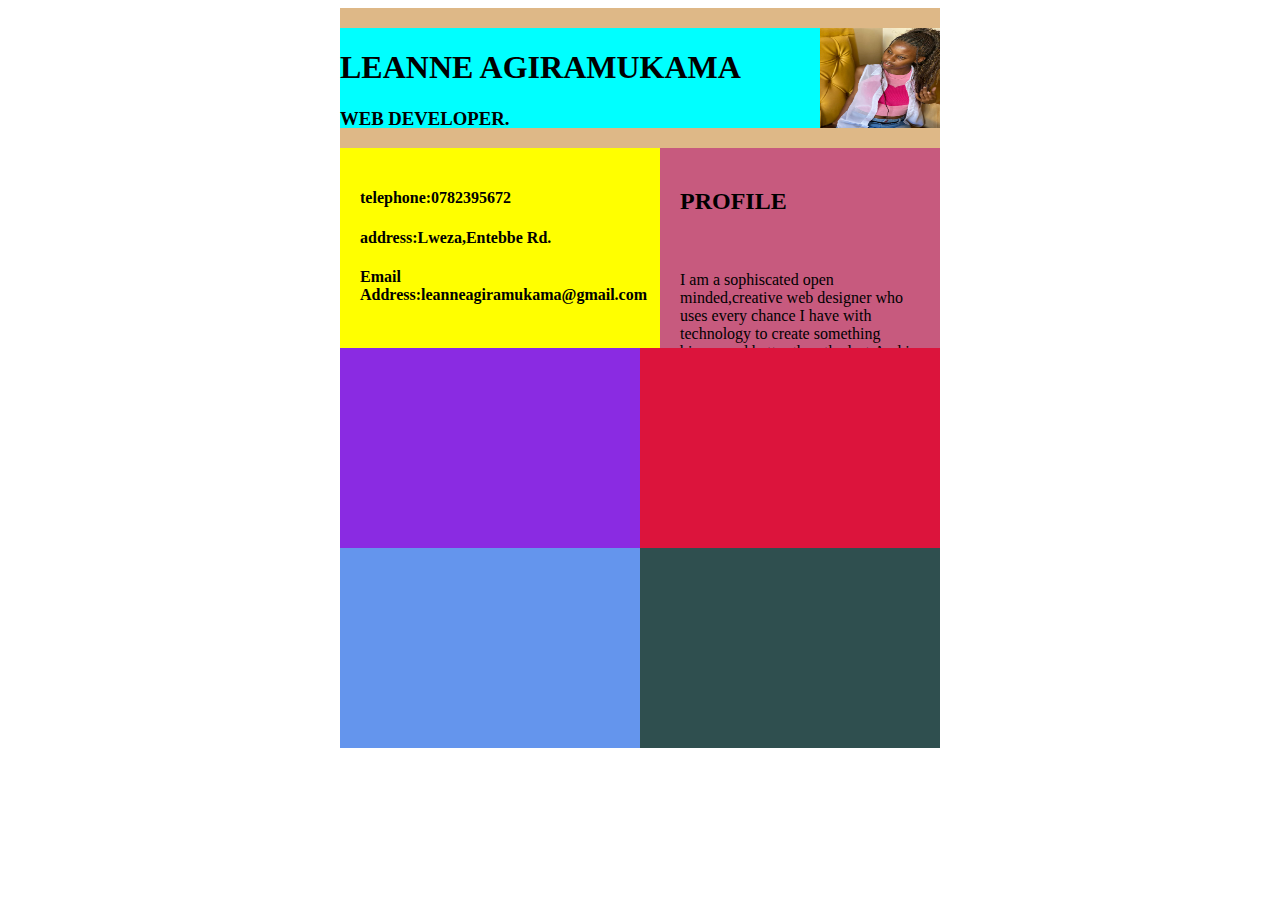
==== index.html @ 0e04e742 "renamed index.html to index" ====
<!DOCTYPE html>
<html lang="en">
<head>
    <meta charset="UTF-8">
    <meta name="viewport" content="width=device-width, initial-scale=1.0">
    <title>Document</title>
    <link rel="stylesheet" href="index.css">
</head>
<body>
    <div class="yo">
        <div class="cat">
            <div class="whiskers">
                <h1>
                    LEANNE AGIRAMUKAMA
                </h1>
                <h3>
                    WEB DEVELOPER.
                </h3>
            </div>
            <div class="claws">
                <img src="IMG-20231211-WA0032.jpg" alt="" width="120" height="100">
            </div>
        </div>
        <div class="dog"> 
            <div class="pig">
                
                <div class="skyla">
                   <h4>telephone:0782395672</h4>
                   <h4>address:Lweza,Entebbe Rd.</h4>
                   <h4>Email Address:leanneagiramukama@gmail.com</h4>
                </div>
                <div class="zoe">
                    <h2>PROFILE</h2>
        <br></br>I am a sophiscated open minded,creative web designer who uses every chance I have with technology to create something bigger and better than the last.And i enjoy doing what i do.
                   </div>
            </div>   
               <div class="kids">
                <div class="smith" ></div>
                <div class="leah"></div>
            </div>
            <div class="parents">
                <div class="dad"></div>
                <div class="mom"></div>
            </div>

        </div>

        

    </div>
    
</body>
</html>
---- index.css ----
.yo{
    height: 600px;
    width: 600px;
    background-color: burlywood;
    padding-top: 20px;
    margin: auto;

}
.cat{
    height: 100px;
    width: 600px;
    background-color: aqua;
    display: flex;
}
.dog{
    height: 480px;
    width: 600px;
    background-color: coral;
    margin-top: 20px;
}
.pig{
    height: 200px;
    width:600px;
    background-color: blueviolet;
    display: flex;

}
.skyla{
    height:200px;
    width:280px;
    background-color: yellow;
    padding: 20px;
}
.zoe{
    height: 200px;
    width: 280px;
    background-color: rgb(199, 90, 126);
    padding: 20px;
}
   .kids{
    height: 200px;
    width: 600px;
    background-color: red;
    display: flex;
   } 
    .smith{
        height: 200px;
        width: 300px;
        background-color: blueviolet;
    }
.leah{
    height:200px;
    width: 300px;
    background-color: crimson;
}
.parents{
    height: 200px;
    width: 600px;
    display: flex;
}
.dad{
    height: 200px;
    width: 300px;
    background-color: cornflowerblue;
}
.mom{
    height: 200px;
    width: 300px;
    background-color: darkslategrey;
}
.whiskers{
    height: 100px;
    width: 480px;
}
.claws{
    height: 100px;
    width: 120px;
}
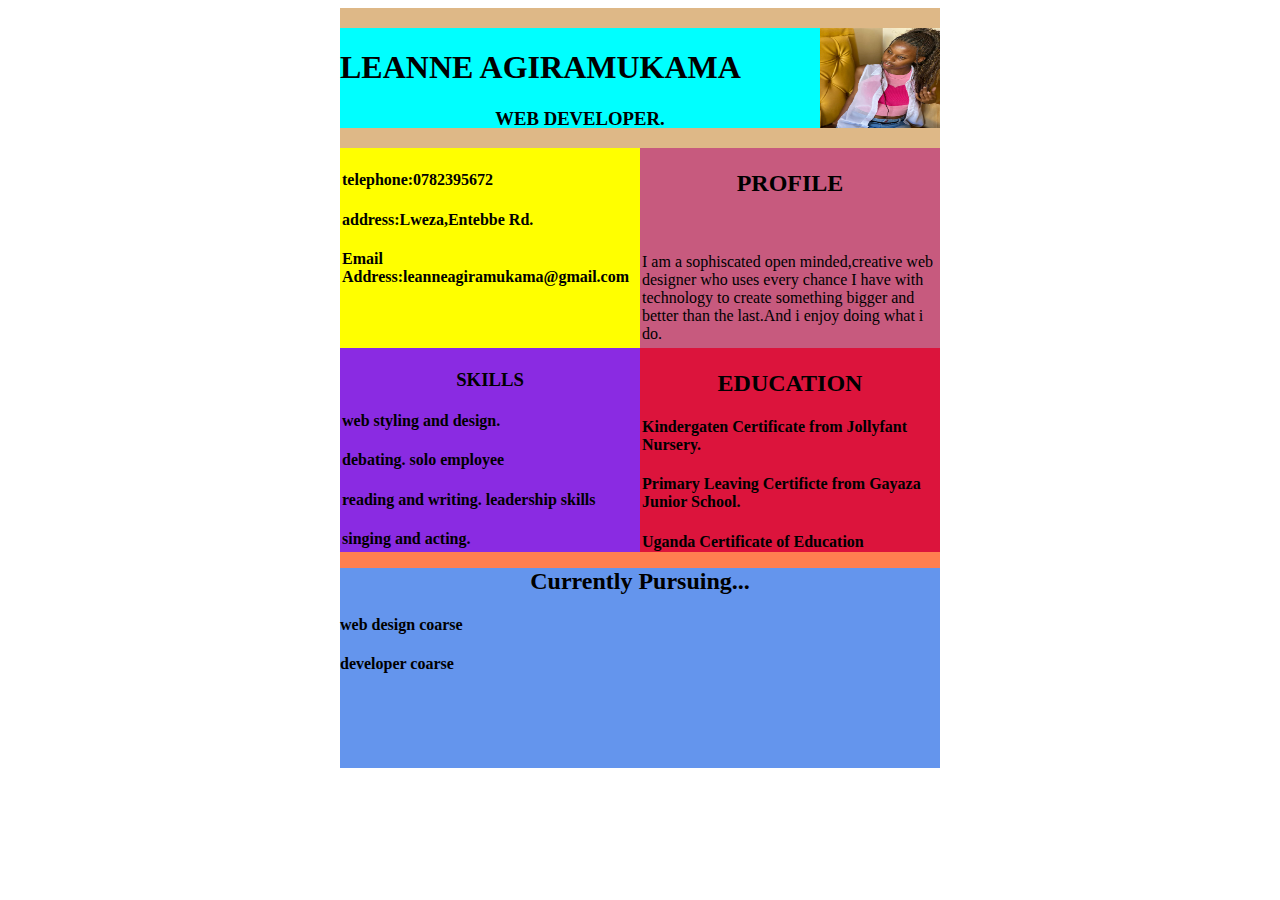
==== commit 54116409: "edited index.html" ====
--- a/index.html
+++ b/index.html
@@ -13,7 +13,7 @@
                 <h1>
                     LEANNE AGIRAMUKAMA
                 </h1>
-                <h3>
+                <h3 class="rat">
                     WEB DEVELOPER.
                 </h3>
             </div>
@@ -30,17 +30,30 @@
                    <h4>Email Address:leanneagiramukama@gmail.com</h4>
                 </div>
                 <div class="zoe">
-                    <h2>PROFILE</h2>
+                    <h2 class="rat">PROFILE</h2>
         <br></br>I am a sophiscated open minded,creative web designer who uses every chance I have with technology to create something bigger and better than the last.And i enjoy doing what i do.
                    </div>
             </div>   
                <div class="kids">
-                <div class="smith" ></div>
-                <div class="leah"></div>
+                <div class="smith" >
+                    <h3 class="rat">SKILLS</h3>
+                    <h4>web styling and design.</h4>
+                    <h4>debating.               solo employee</h4>
+                    <h4>reading and writing.     leadership skills<h/4> 
+                    <h4>singing and acting.</h4>
+                    
+                </div>
+                <div class="leah">
+                    <h2 class="rat">EDUCATION</h2>
+                    <h4>Kindergaten Certificate from Jollyfant Nursery.</h4>
+                    <h4>Primary Leaving Certificte from Gayaza Junior School.</h4>
+                    <h4>Uganda Certificate of Education</h4>
+                </div>
             </div>
             <div class="parents">
-                <div class="dad"></div>
-                <div class="mom"></div>
+                <h2 class="rat">Currently Pursuing...</h2>
+                <h4>web design coarse</h4>
+                <h4>developer coarse<h/4>
             </div>
 
         </div>
--- a/index.css
+++ b/index.css
@@ -27,15 +27,15 @@
 }
 .skyla{
     height:200px;
-    width:280px;
+    width:298px;
     background-color: yellow;
-    padding: 20px;
+    padding: 2px;
 }
 .zoe{
     height: 200px;
-    width: 280px;
+    width: 298px;
     background-color: rgb(199, 90, 126);
-    padding: 20px;
+    padding: 2px;
 }
    .kids{
     height: 200px;
@@ -45,29 +45,23 @@
    } 
     .smith{
         height: 200px;
-        width: 300px;
+        width: 298px;
         background-color: blueviolet;
+        padding: 2px;
     }
 .leah{
     height:200px;
-    width: 300px;
+    width: 298px;
     background-color: crimson;
+    padding: 2px;
 }
 .parents{
     height: 200px;
     width: 600px;
-    display: flex;
-}
-.dad{
-    height: 200px;
-    width: 300px;
     background-color: cornflowerblue;
 }
-.mom{
-    height: 200px;
-    width: 300px;
-    background-color: darkslategrey;
-}
+
+
 .whiskers{
     height: 100px;
     width: 480px;
@@ -76,3 +70,10 @@
     height: 100px;
     width: 120px;
 }
+.img{
+    border-radius: 50px;
+}
+.rat{
+text-align: center;
+
+}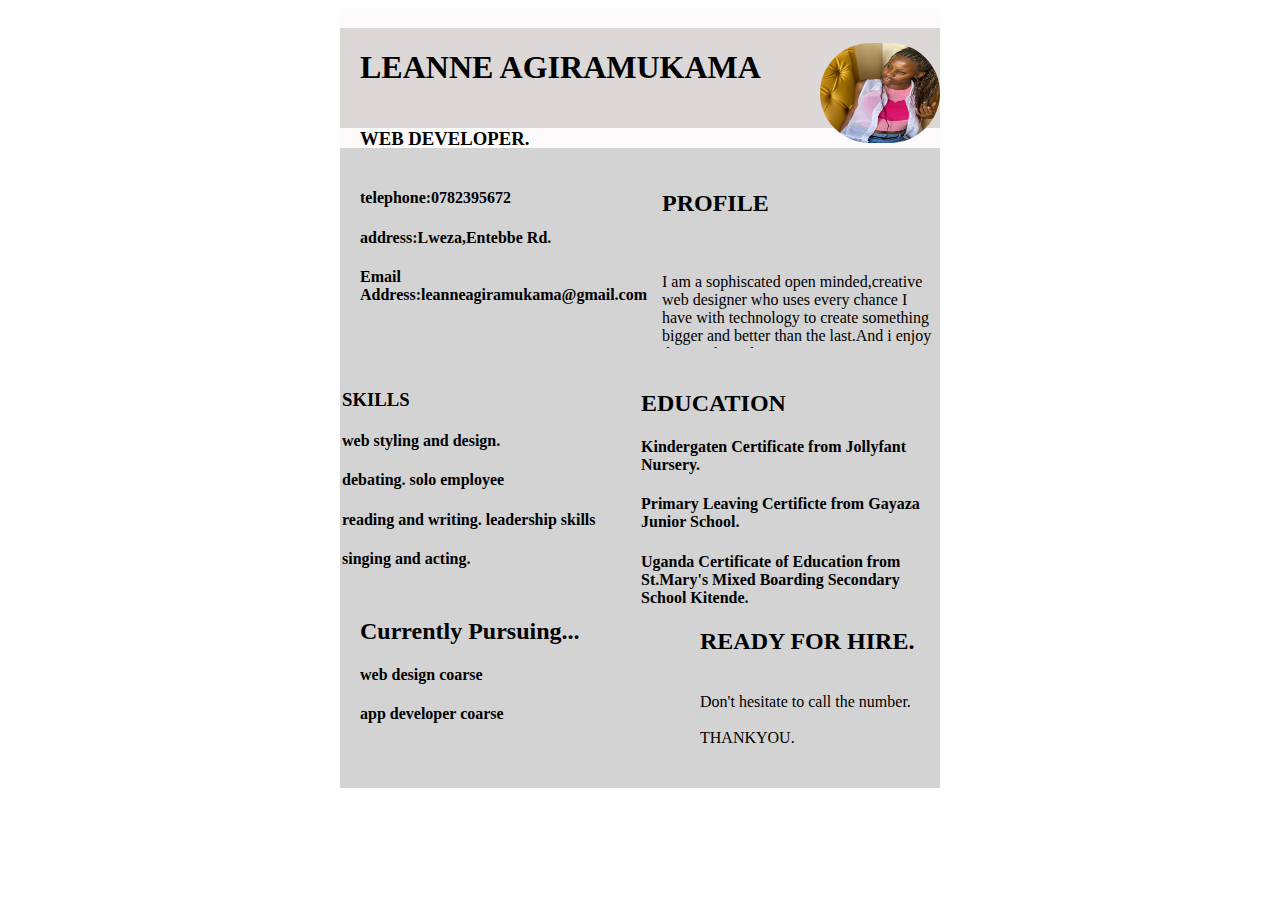
==== commit 304100fe: "edited index,html" ====
--- a/index.html
+++ b/index.html
@@ -47,13 +47,19 @@
                     <h2 class="rat">EDUCATION</h2>
                     <h4>Kindergaten Certificate from Jollyfant Nursery.</h4>
                     <h4>Primary Leaving Certificte from Gayaza Junior School.</h4>
-                    <h4>Uganda Certificate of Education</h4>
+                    <h4>Uganda Certificate of Education from St.Mary's Mixed Boarding Secondary School Kitende.</h4>
                 </div>
             </div>
             <div class="parents">
-                <h2 class="rat">Currently Pursuing...</h2>
+               <div class="mom"> <h2>Currently Pursuing...</h2>
                 <h4>web design coarse</h4>
-                <h4>developer coarse<h/4>
+                <h4>app developer coarse<h/4>
+                </div>
+                  <div class="dad">  <h2>READY FOR HIRE.</h2>
+                       <br>Don't hesitate to call the number.</br>
+                      <br>THANKYOU.</br> 
+                  </div> 
+                    </h3>
             </div>
 
         </div>
--- a/index.css
+++ b/index.css
@@ -1,79 +1,104 @@
 .yo{
     height: 600px;
     width: 600px;
-    background-color: burlywood;
+    background-color:rgb(252, 250, 250);
     padding-top: 20px;
     margin: auto;
+    border-color: grey;
 
 }
 .cat{
     height: 100px;
     width: 600px;
-    background-color: aqua;
+    background-color:rgb(221, 216, 216);
     display: flex;
 }
 .dog{
     height: 480px;
     width: 600px;
-    background-color: coral;
+    background-color:lightgray;
     margin-top: 20px;
 }
 .pig{
     height: 200px;
     width:600px;
-    background-color: blueviolet;
+    background-color: lightgray;
     display: flex;
 
 }
 .skyla{
     height:200px;
-    width:298px;
-    background-color: yellow;
-    padding: 2px;
+    width:280px;
+    background-color: lightgray;
+    padding: 20px;
 }
 .zoe{
     height: 200px;
     width: 298px;
-    background-color: rgb(199, 90, 126);
+    background-color: lightgray;
     padding: 2px;
 }
    .kids{
     height: 200px;
     width: 600px;
-    background-color: red;
+    background-color: lightgray;
     display: flex;
+    padding-bottom: 20px;
    } 
     .smith{
         height: 200px;
         width: 298px;
-        background-color: blueviolet;
+        background-color:lightgray;
         padding: 2px;
     }
 .leah{
     height:200px;
-    width: 298px;
-    background-color: crimson;
+    width: 300px;
+    background-color: lightgray;
     padding: 2px;
 }
 .parents{
     height: 200px;
     width: 600px;
-    background-color: cornflowerblue;
+    background-color: lightgray;
+    display: flex;
+    padding-top: 20px;
 }
 
 
 .whiskers{
     height: 100px;
     width: 480px;
+    padding-left: 20px;
+    
 }
 .claws{
     height: 100px;
     width: 120px;
 }
-.img{
+img{
     border-radius: 50px;
+    margin-top: 15px;
+    
 }
 .rat{
-text-align: center;
+text-align: left;
+padding-top: 20px;
 
+}
+.pink{
+    text-align: right;
+    padding-right: 10px;
+}
+.mom{
+    height: 200px;
+    width: 298px;
+padding-left: 20px;
+padding-top: 10px;
+}
+.dad{
+    height: 200px;
+    width: 298px;
+padding-left: 100px;
+padding-top: 20px;
 }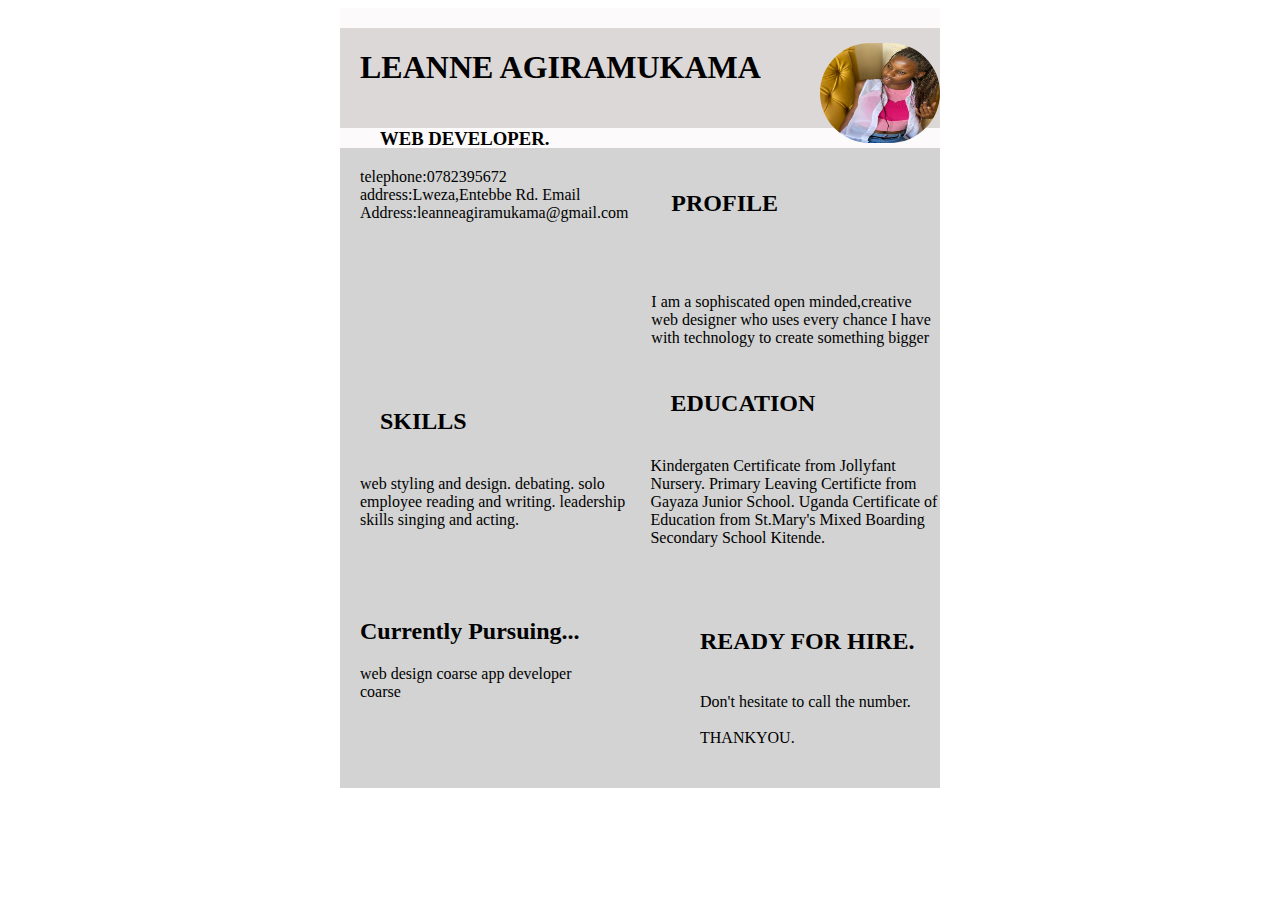
==== commit 5547c878: "modified my styling" ====
--- a/index.html
+++ b/index.html
@@ -20,14 +20,14 @@
             <div class="claws">
                 <img src="IMG-20231211-WA0032.jpg" alt="" width="120" height="100">
             </div>
-        </div>
+        </div> 
         <div class="dog"> 
             <div class="pig">
                 
                 <div class="skyla">
-                   <h4>telephone:0782395672</h4>
-                   <h4>address:Lweza,Entebbe Rd.</h4>
-                   <h4>Email Address:leanneagiramukama@gmail.com</h4>
+                   telephone:0782395672
+                   address:Lweza,Entebbe Rd.
+                   Email Address:leanneagiramukama@gmail.com
                 </div>
                 <div class="zoe">
                     <h2 class="rat">PROFILE</h2>
@@ -36,24 +36,24 @@
             </div>   
                <div class="kids">
                 <div class="smith" >
-                    <h3 class="rat">SKILLS</h3>
-                    <h4>web styling and design.</h4>
-                    <h4>debating.               solo employee</h4>
-                    <h4>reading and writing.     leadership skills<h/4> 
-                    <h4>singing and acting.</h4>
+                    <h2 class="rat">SKILLS</h2>
+                    web styling and design.
+                    debating.               solo employee
+                    reading and writing.     leadership skills 
+                    singing and acting.
                     
                 </div>
                 <div class="leah">
                     <h2 class="rat">EDUCATION</h2>
-                    <h4>Kindergaten Certificate from Jollyfant Nursery.</h4>
-                    <h4>Primary Leaving Certificte from Gayaza Junior School.</h4>
-                    <h4>Uganda Certificate of Education from St.Mary's Mixed Boarding Secondary School Kitende.</h4>
+                    Kindergaten Certificate from Jollyfant Nursery.
+                    Primary Leaving Certificte from Gayaza Junior School.
+                    Uganda Certificate of Education from St.Mary's Mixed Boarding Secondary School Kitende.
                 </div>
             </div>
             <div class="parents">
                <div class="mom"> <h2>Currently Pursuing...</h2>
-                <h4>web design coarse</h4>
-                <h4>app developer coarse<h/4>
+                web design coarse
+                app developer coarse
                 </div>
                   <div class="dad">  <h2>READY FOR HIRE.</h2>
                        <br>Don't hesitate to call the number.</br>
--- a/index.css
+++ b/index.css
@@ -21,16 +21,19 @@
 }
 .pig{
     height: 200px;
+
     width:600px;
     background-color: lightgray;
     display: flex;
 
+
 }
 .skyla{
-    height:200px;
+    height:100px;
     width:280px;
     background-color: lightgray;
-    padding: 20px;
+    padding : 20px;
+    padding-bottom: 5px;
 }
 .zoe{
     height: 200px;
@@ -47,9 +50,9 @@
    } 
     .smith{
         height: 200px;
-        width: 298px;
+        width: 280px;
         background-color:lightgray;
-        padding: 2px;
+        padding: 20px;
     }
 .leah{
     height:200px;
@@ -83,7 +86,8 @@
 }
 .rat{
 text-align: left;
-padding-top: 20px;
+padding: 20px;
+
 
 }
 .pink{
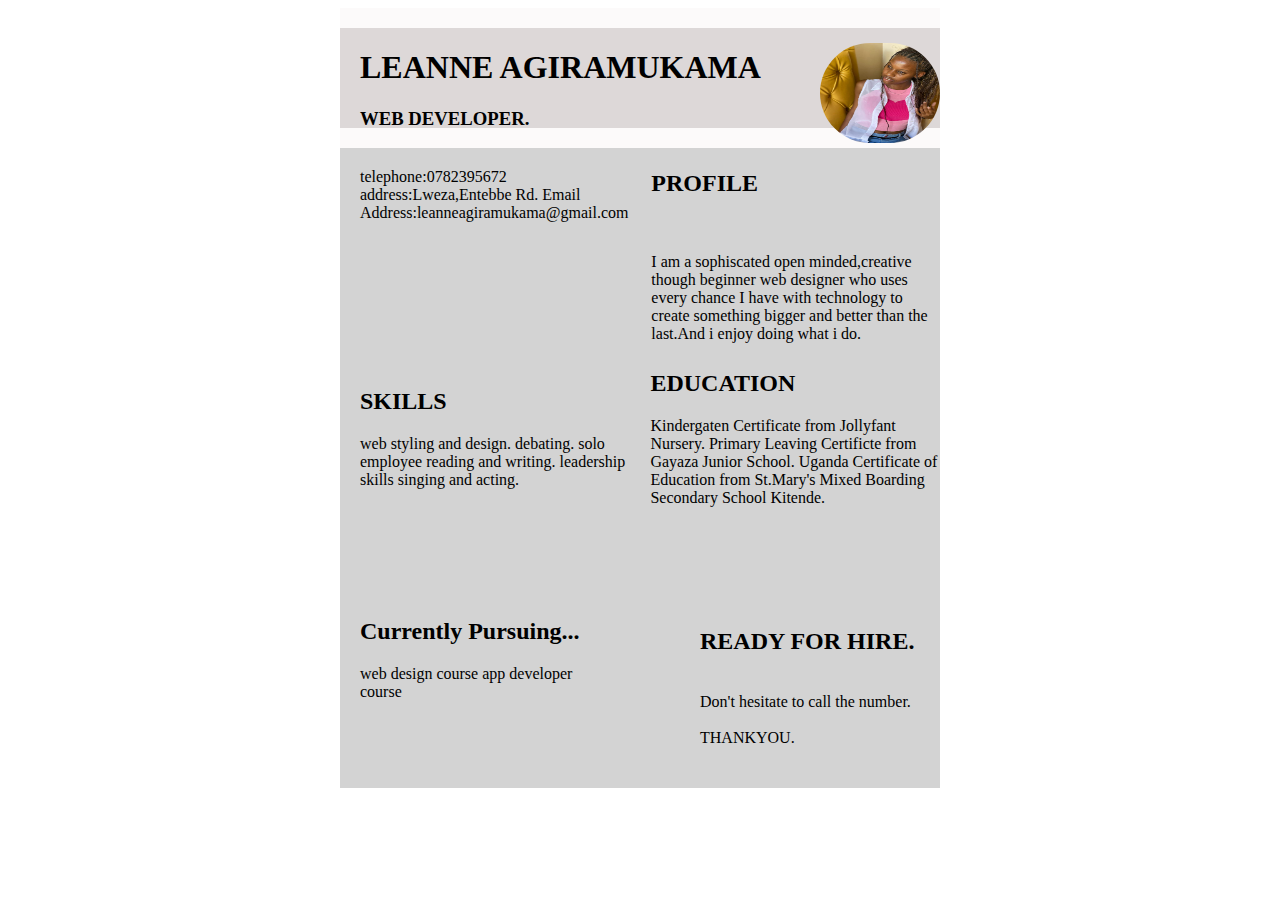
==== commit c7c82d16: "a few changes on index.html" ====
--- a/index.html
+++ b/index.html
@@ -31,7 +31,7 @@
                 </div>
                 <div class="zoe">
                     <h2 class="rat">PROFILE</h2>
-        <br></br>I am a sophiscated open minded,creative web designer who uses every chance I have with technology to create something bigger and better than the last.And i enjoy doing what i do.
+        <br></br>I am a sophiscated open minded,creative though beginner web designer who uses every chance I have with technology to create something bigger and better than the last.And i enjoy doing what i do.
                    </div>
             </div>   
                <div class="kids">
@@ -52,8 +52,8 @@
             </div>
             <div class="parents">
                <div class="mom"> <h2>Currently Pursuing...</h2>
-                web design coarse
-                app developer coarse
+                web design course
+                app developer course
                 </div>
                   <div class="dad">  <h2>READY FOR HIRE.</h2>
                        <br>Don't hesitate to call the number.</br>
--- a/index.css
+++ b/index.css
@@ -71,7 +71,7 @@
 
 .whiskers{
     height: 100px;
-    width: 480px;
+    width: 500px;
     padding-left: 20px;
     
 }
@@ -86,7 +86,7 @@
 }
 .rat{
 text-align: left;
-padding: 20px;
+margin-bottom: 20px;
 
 
 }
